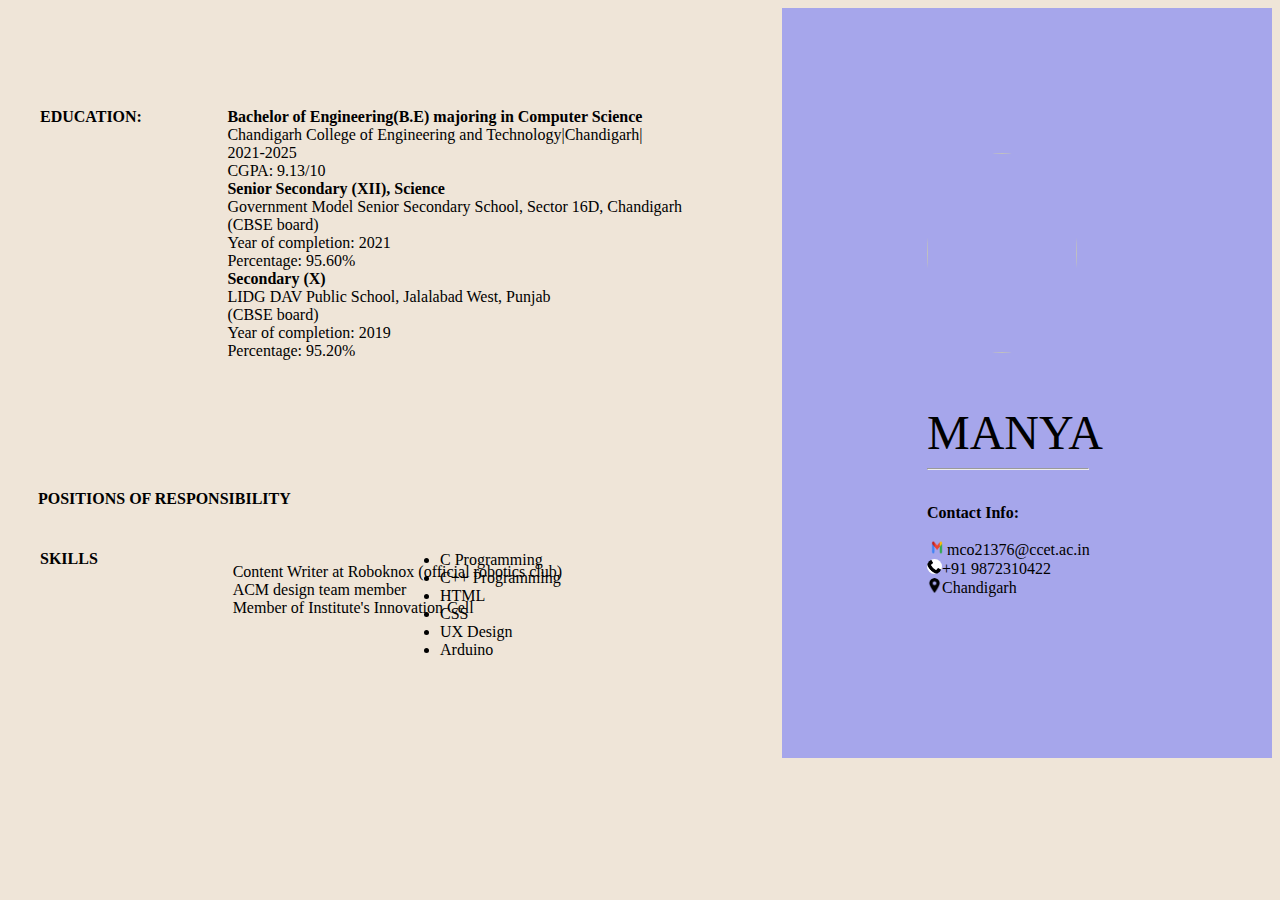
==== index.html @ 67eac30f "Add files via upload" ====
<!DOCTYPE html>
<html lang="en">
<head>
    <meta charset="UTF-8">
    <meta http-equiv="X-UA-Compatible" content="IE=edge">
    <meta name="viewport" content="width=device-width, initial-scale=1.0">
    <title>cv</title>
    <link rel="stylesheet" href="cv.css">
</head>
<body>
    <div id="photo" >
        <img src="C:\Users\kcg\Downloads\WhatsApp Image 2023-01-19 at 20.08.47.jpeg" width="150" height="200" style="border-radius:100%">
    
        <div id="about">
            <p id="subabout">MANYA</p>
            <hr width="160px" align="left">
            <p id="para">
                <br><b>Contact Info:</b><br><br>
            <img src="Gmail-logo.png"width="20" height="15" style="border-radius:100%">mco21376@ccet.ac.in<br>
            <img src="download.png" width="15" height="15" style="border-radius:100%">+91 9872310422<br>
            <img src="17736.png"width="15" height="15" style="border-radius:100%">Chandigarh</p>
        </div>
    </div>

        <div id="edu">EDUCATION:</div>

    <div id="be"><b>Bachelor of Engineering(B.E) majoring in Computer Science<br></b>
        Chandigarh College of Engineering and Technology|Chandigarh|<br>
        2021-2025<br>
        CGPA: 9.13/10
    
        <div id="sensec">
            <b>Senior Secondary (XII), Science<br></b>
            Government Model Senior Secondary School, Sector 16D, Chandigarh<br>
            (CBSE board)<br>
            Year of completion: 2021<br>
            Percentage: 95.60%
        
        <div id="sec">
            <b>Secondary (X)<br></b>
            LIDG DAV Public School, Jalalabad West, Punjab<br>
            (CBSE board)<br>
            Year of completion: 2019<br>
            Percentage: 95.20%
        </div>
    </div>
    </div>
        <div id="pos">POSITIONS OF RESPONSIBILITY</div>
        <div id="con">
            Content Writer at Roboknox (official robotics club)<br>
            ACM design team member<br>
            Member of Institute's Innovation Cell
        </div>
        <br>
        <br>
         <div id="skills">SKILLS</div>
         <div class = "con1">
                <ul>
                    <li>C Programming
                    <li>C++ Programming
                    <li>HTML
                    <li>CSS
                    <li>UX Design
                    <li>Arduino
                </ul>
            </div>       
    
</body>
</html>
---- cv.css ----
#photo{
    float: right;
    background-color:rgb(166, 166, 235);
    width: 200px;
    padding: 145px;
    font-family: algerian;
    height:100%;
    margin: 100 100 100 100;
}

#para{
    font: 3em;
    font-family: 'Times New Roman', Times, serif;
}
body{
    background-color:  rgb(239, 229, 216);
}
#subabout{
    font-size: 3em;
    margin-bottom: 0;
    padding: 0;
}

#edu{
    font-size: 1em;
    font-weight: bold;
    float: left;
    padding: 100px;
    padding-left: 0px;
    position:absolute;
    left : 40px;
    
}

#be{
    float:right;
    padding: 100px;
}
#position{
    font-size: 1em;
    font-weight: bold;
    float: left;
    padding: 30px;
}
#pos{
    font-size: 1em;
    font-weight: bold;
    float: left;
    padding: 30px;
}
.con1{
    float:left;
    padding-top: 25px;;
    padding-right: 220px;
    position: absolute;
    top : 510px;
    left: 400px;
}
#con{
    float:right;
    padding-top: 25px;;
    padding-right: 220px;
}
#skills{
    font-size: 1em;
    font-weight: bold;
    float: left;
    padding-top: 50px;
    padding-right: 30px;
    padding-left: 0px;
    position: absolute;
    left: 40px;
    top: 500px;
}
#prog{
    float:right;
    padding-right: 420px;
}
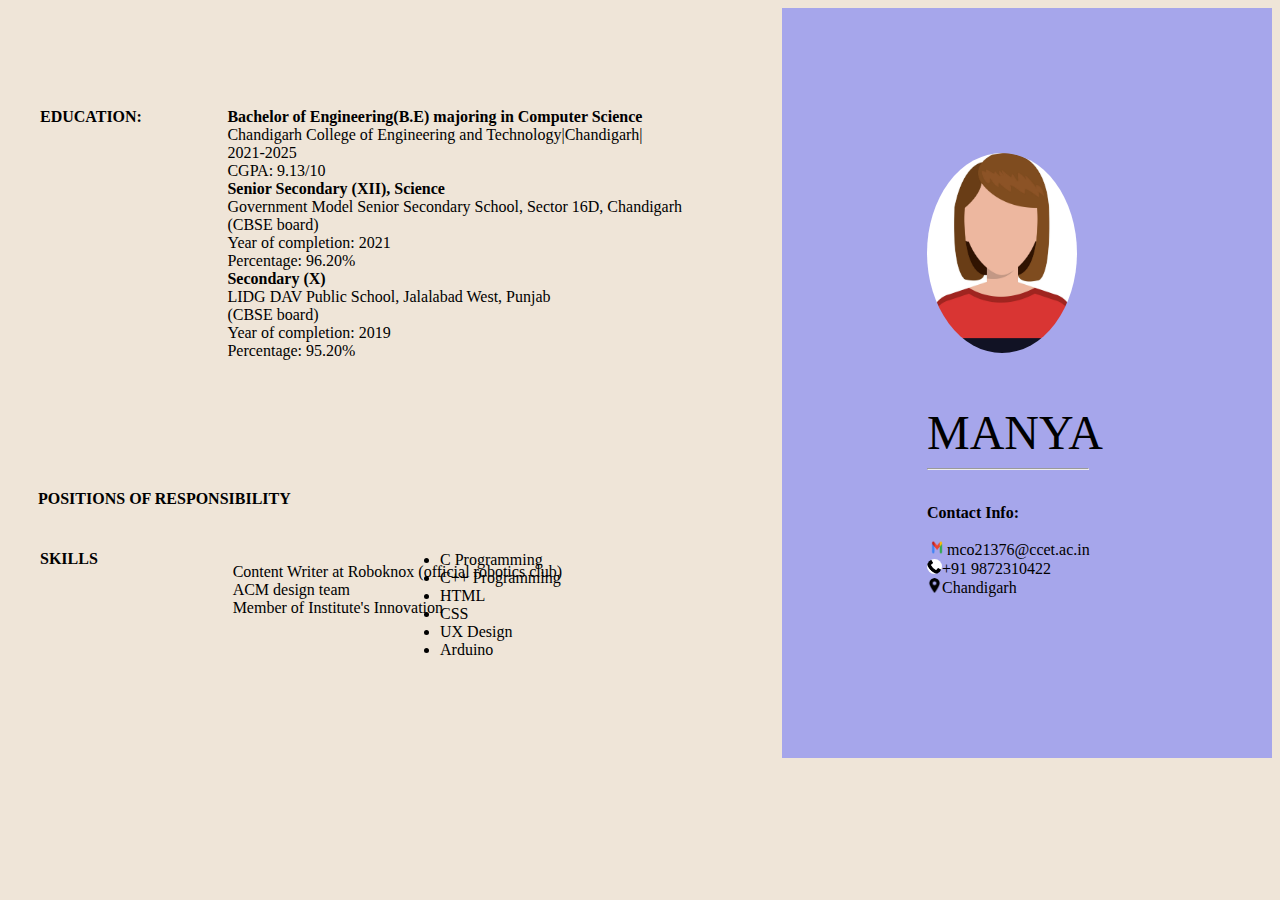
==== commit e2e4c9d6: "Add files via upload" ====
--- a/index.html
+++ b/index.html
@@ -5,11 +5,11 @@
     <meta http-equiv="X-UA-Compatible" content="IE=edge">
     <meta name="viewport" content="width=device-width, initial-scale=1.0">
     <title>cv</title>
-    <link rel="stylesheet" href="cv.css">
+    <link rel="stylesheet" href="style.css">
 </head>
 <body>
     <div id="photo" >
-        <img src="C:\Users\kcg\Downloads\WhatsApp Image 2023-01-19 at 20.08.47.jpeg" width="150" height="200" style="border-radius:100%">
+        <img src="profile.jpg" width="150" height="200" style="border-radius:100%">
     
         <div id="about">
             <p id="subabout">MANYA</p>
@@ -17,8 +17,8 @@
             <p id="para">
                 <br><b>Contact Info:</b><br><br>
             <img src="Gmail-logo.png"width="20" height="15" style="border-radius:100%">mco21376@ccet.ac.in<br>
-            <img src="download.png" width="15" height="15" style="border-radius:100%">+91 9872310422<br>
-            <img src="17736.png"width="15" height="15" style="border-radius:100%">Chandigarh</p>
+            <img src="phone.png" width="15" height="15" style="border-radius:100%">+91 9872310422<br>
+            <img src="location.png"width="15" height="15" style="border-radius:100%">Chandigarh</p>
         </div>
     </div>
 
@@ -34,7 +34,7 @@
             Government Model Senior Secondary School, Sector 16D, Chandigarh<br>
             (CBSE board)<br>
             Year of completion: 2021<br>
-            Percentage: 95.60%
+            Percentage: 96.20%
         
         <div id="sec">
             <b>Secondary (X)<br></b>
@@ -48,8 +48,8 @@
         <div id="pos">POSITIONS OF RESPONSIBILITY</div>
         <div id="con">
             Content Writer at Roboknox (official robotics club)<br>
-            ACM design team member<br>
-            Member of Institute's Innovation Cell
+            ACM design team<br>
+            Member of Institute's Innovation
         </div>
         <br>
         <br>
@@ -66,4 +66,6 @@
             </div>       
     
 </body>
-</html>+</html>
+
+
--- a/style.css
+++ b/style.css
@@ -0,0 +1,79 @@
+#photo{
+    float: right;
+    background-color:rgb(166, 166, 235);
+    width: 200px;
+    padding: 145px;
+    font-family: algerian;
+    height:100%;
+    margin: 100 100 100 100;
+}
+
+#para{
+    font: 3em;
+    font-family: 'Times New Roman', Times, serif;
+}
+body{
+    background-color:  rgb(239, 229, 216);
+}
+#subabout{
+    font-size: 3em;
+    margin-bottom: 0;
+    padding: 0;
+}
+
+#edu{
+    font-size: 1em;
+    font-weight: bold;
+    float: left;
+    padding: 100px;
+    padding-left: 0px;
+    position:absolute;
+    left : 40px;
+    
+}
+
+#be{
+    float:right;
+    padding: 100px;
+}
+#position{
+    font-size: 1em;
+    font-weight: bold;
+    float: left;
+    padding: 30px;
+}
+#pos{
+    font-size: 1em;
+    font-weight: bold;
+    float: left;
+    padding: 30px;
+}
+.con1{
+    float:left;
+    padding-top: 25px;;
+    padding-right: 220px;
+    position: absolute;
+    top : 510px;
+    left: 400px;
+}
+#con{
+    float:right;
+    padding-top: 25px;;
+    padding-right: 220px;
+}
+#skills{
+    font-size: 1em;
+    font-weight: bold;
+    float: left;
+    padding-top: 50px;
+    padding-right: 30px;
+    padding-left: 0px;
+    position: absolute;
+    left: 40px;
+    top: 500px;
+}
+#prog{
+    float:right;
+    padding-right: 420px;
+}
+
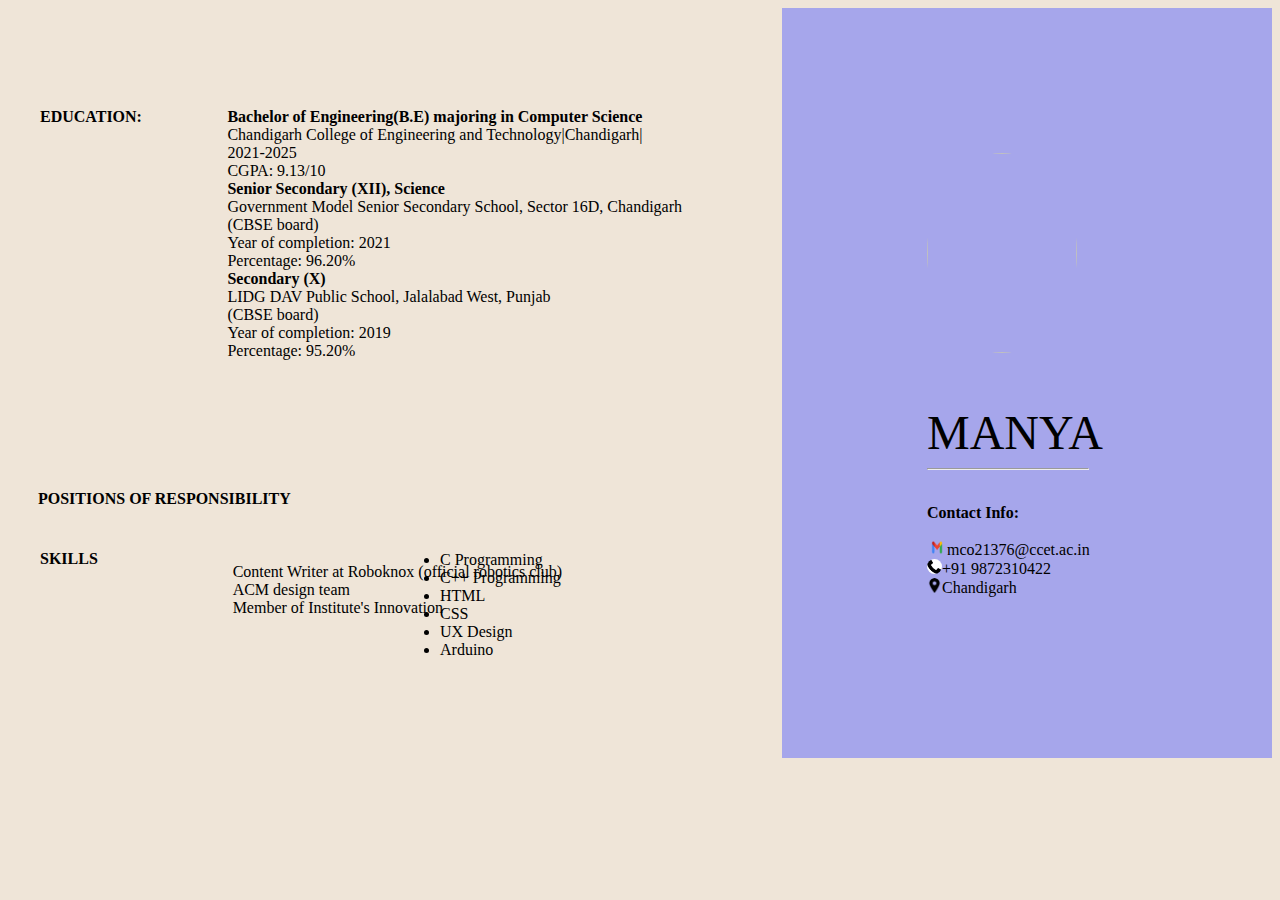
==== commit a9785568: "Update index.html" ====
--- a/index.html
+++ b/index.html
@@ -9,7 +9,7 @@
 </head>
 <body>
     <div id="photo" >
-        <img src="profile.jpg" width="150" height="200" style="border-radius:100%">
+        <img src="me.jpg" width="150" height="200" style="border-radius:100%">
     
         <div id="about">
             <p id="subabout">MANYA</p>
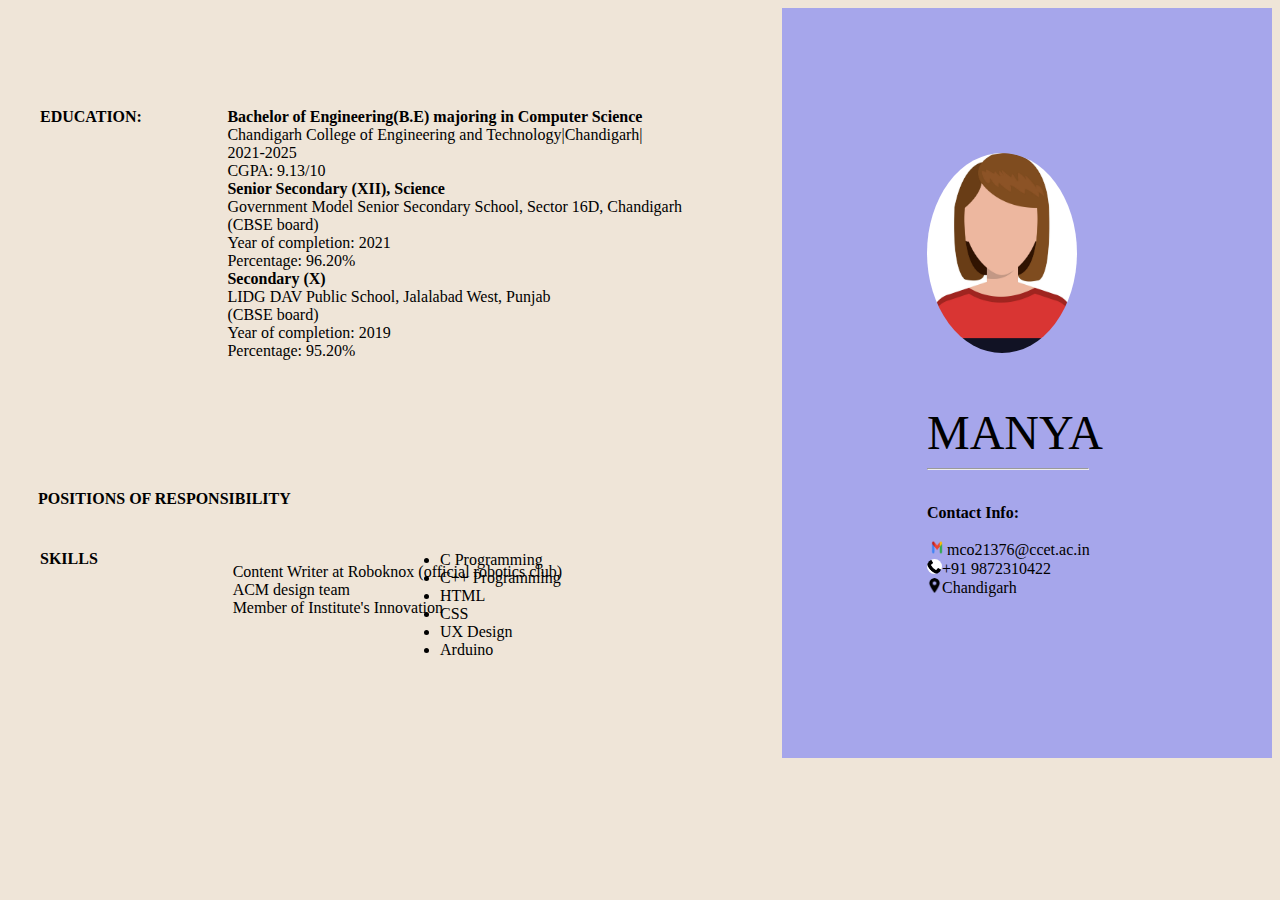
==== commit ea87d068: "Update index.html" ====
--- a/index.html
+++ b/index.html
@@ -9,7 +9,7 @@
 </head>
 <body>
     <div id="photo" >
-        <img src="me.jpg" width="150" height="200" style="border-radius:100%">
+        <img src="profile.jpg" width="150" height="200" style="border-radius:100%">
     
         <div id="about">
             <p id="subabout">MANYA</p>
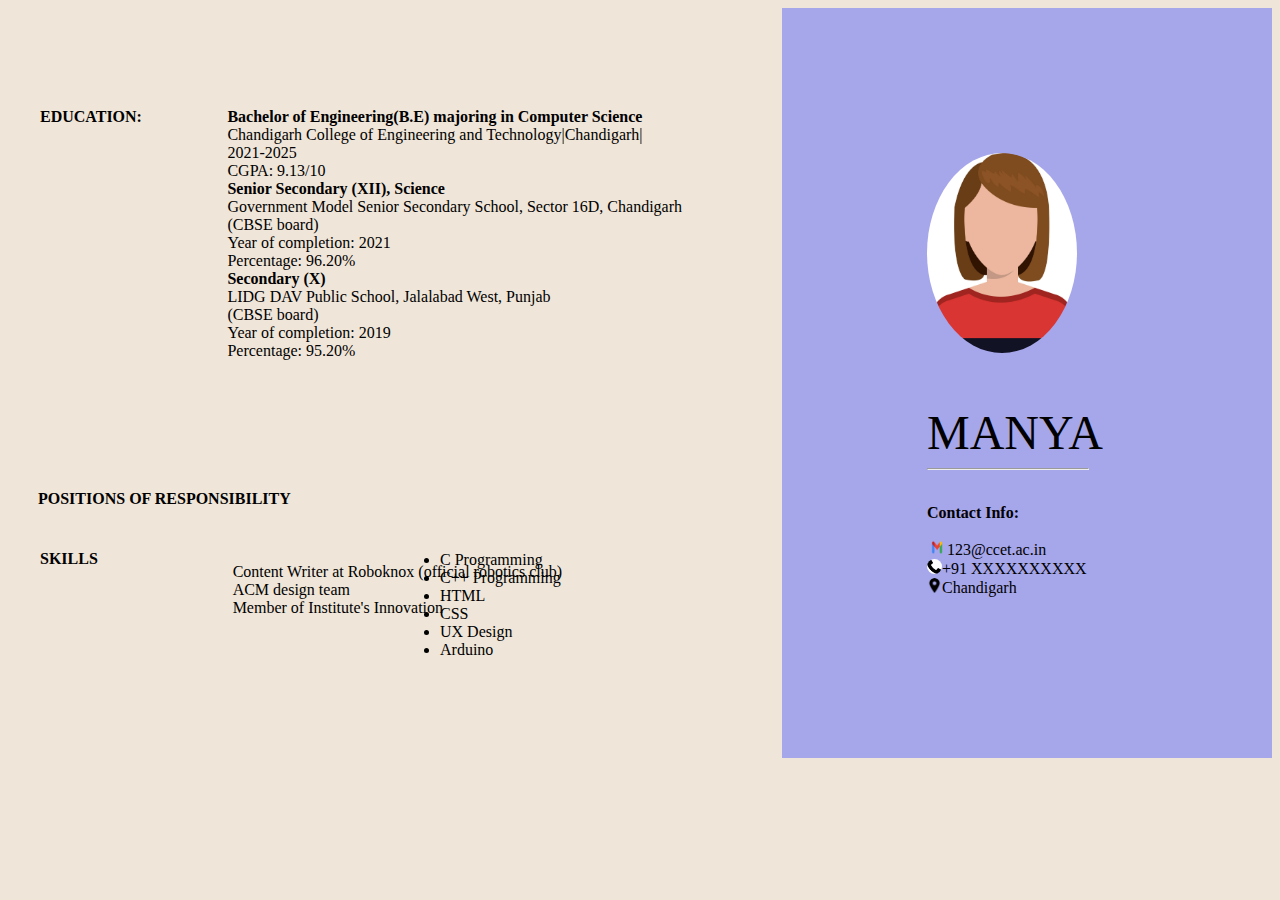
==== commit ba521350: "index.html" ====
--- a/index.html
+++ b/index.html
@@ -16,8 +16,8 @@
             <hr width="160px" align="left">
             <p id="para">
                 <br><b>Contact Info:</b><br><br>
-            <img src="Gmail-logo.png"width="20" height="15" style="border-radius:100%">mco21376@ccet.ac.in<br>
-            <img src="phone.png" width="15" height="15" style="border-radius:100%">+91 9872310422<br>
+            <img src="Gmail-logo.png"width="20" height="15" style="border-radius:100%">123@ccet.ac.in<br>
+            <img src="phone.png" width="15" height="15" style="border-radius:100%">+91 XXXXXXXXXX<br>
             <img src="location.png"width="15" height="15" style="border-radius:100%">Chandigarh</p>
         </div>
     </div>
